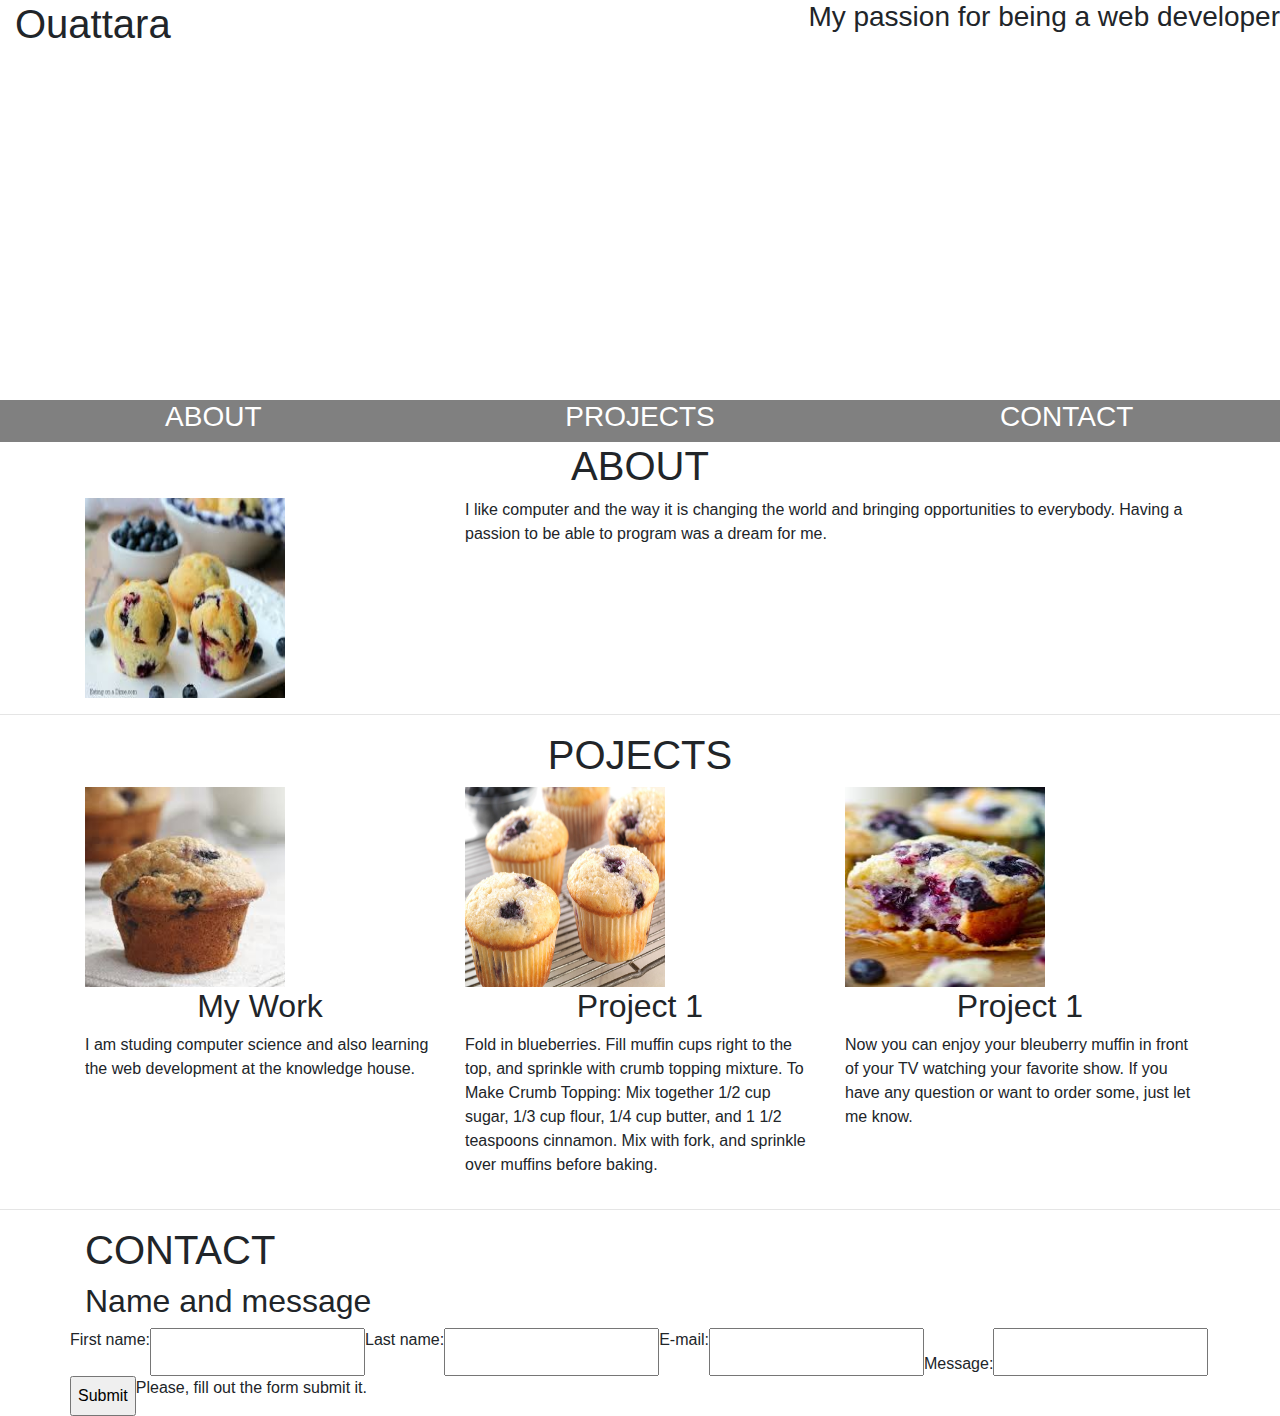
==== index.html @ 83369b81 "first commit" ====
<!DOCTYPE html>
<html>
	<head>
		<title>Marthe's Portfolio</title>
		<meta name="viewport" content="widht=device-width, 
		initial-scale=1. shrink-to-fit=no"/>
		<link rel="stylesheet" href="https://maxcdn.bootstrapcdn.com/bootstrap/4.0.0/css/bootstrap.min.css" integrity="sha384-Gn5384xqQ1aoWXA+058RXPxPg6fy4IWvTNh0E263XmFcJlSAwiGgFAW/dAiS6JXm" crossorigin="anonymous">

		
		<link rel="stylesheet" type="text/css" href="styles.css">
	</head>
	<body>

		<header class="container-fluid">
			<div class="row">
				<div class="col-4">
					<h1>Ouattara</h1>
				</div>
				<div class="clo-4 ml-auto">
					<h3>My passion for being a web developer</h3>
				</div>
			</div>
		</header>

		<nav class="container-fluid">
			<div class="row text-center">
				<div class="col">
					<a href="#about"><h3>ABOUT</h3></a>
				</div>
				<div class="col">
					<a href="#projects"><h3>PROJECTS</h3></a></div>
					<div class="col">
						<a href="#contact"><h3>CONTACT</h3></a>
					</div>
				</div>
			</nav>

			<section id="about" class="container">
				<div class="row text-center">
					<div class="col">
						<h1>ABOUT</h1>
						
					</div>
				</div>
				<div class="row">
					<div class="col-4">
						<img src="images/about.jpeg">
					</div>
				<div class="col">
					<p>I like computer and the way it is changing the world and bringing opportunities to everybody. Having a passion to be able to program was a dream for me.</p>
				</div>
			</div>
			</section>

			<hr>

			<section id="projects" class="container">
				<div class="row text-center">
					<div class="col ">
					<h1>POJECTS</h1>
				</div>
			</div>
			<div class="row">
				<div class="col-4">
				<img src="images/p1.jpeg">	
				<h2 class="text-center">My Work</h2>
					<p>I am studing computer science and also learning the web development at the knowledge house.</p>
				</div>
				<div class="col-4">
					<img src="images/p3.jpg">
					<h2 class="text-center">Project 1</h2>
						<p>Fold in blueberries. Fill muffin cups right to the top, and sprinkle with crumb topping mixture. To Make Crumb Topping: Mix together 1/2 cup sugar, 1/3 cup flour, 1/4 cup butter, and 1 1/2 teaspoons cinnamon. Mix with fork, and sprinkle over muffins before baking.</p>
				</div>
				<div class="col-4">
					<img src="images/p2.jpeg">
					<h2 class="text-center">Project 1</h2>
						<p>Now you can enjoy your bleuberry muffin in front of your TV watching your favorite show. If you have any question or want to order some, just let me know.</p>
				</div>
			</div>
			</section>

			<hr>

			<section id="contact" class="container">
				<div class="row">
					<div class="col">
						<h1>CONTACT</h1>
					</div>
				</div>
				<h2>Name and message</h2>

				
					
				<div class="row text-center">
					First name:<input type="text" name="fname">
					Last name:<input type="text" name="lname">
					E-mail:<input type="email" name="email">
					<br>
					Message:<input type="text-center" name="message">

					<input type="submit" name="submit">
					<p>Please, fill out the form submit it.</p>
				</div>
			</section>

				
			



	</body>
</html>
---- styles.css ----
header{
	background-image: url(images/Header.png);
	background-repeat: no-repeat;
	background-size: cover;
	background-position: center;
	height: 400px;
	width: 100px;
}

nav{
	background-color: gray;

}
nav .row .col:hover{
background-color: #ff6d7e;
}

img{
	width: 200px;
	height: 200px;
}

a{
	color: white;
}

a:hover{
	color: lightgray;
}
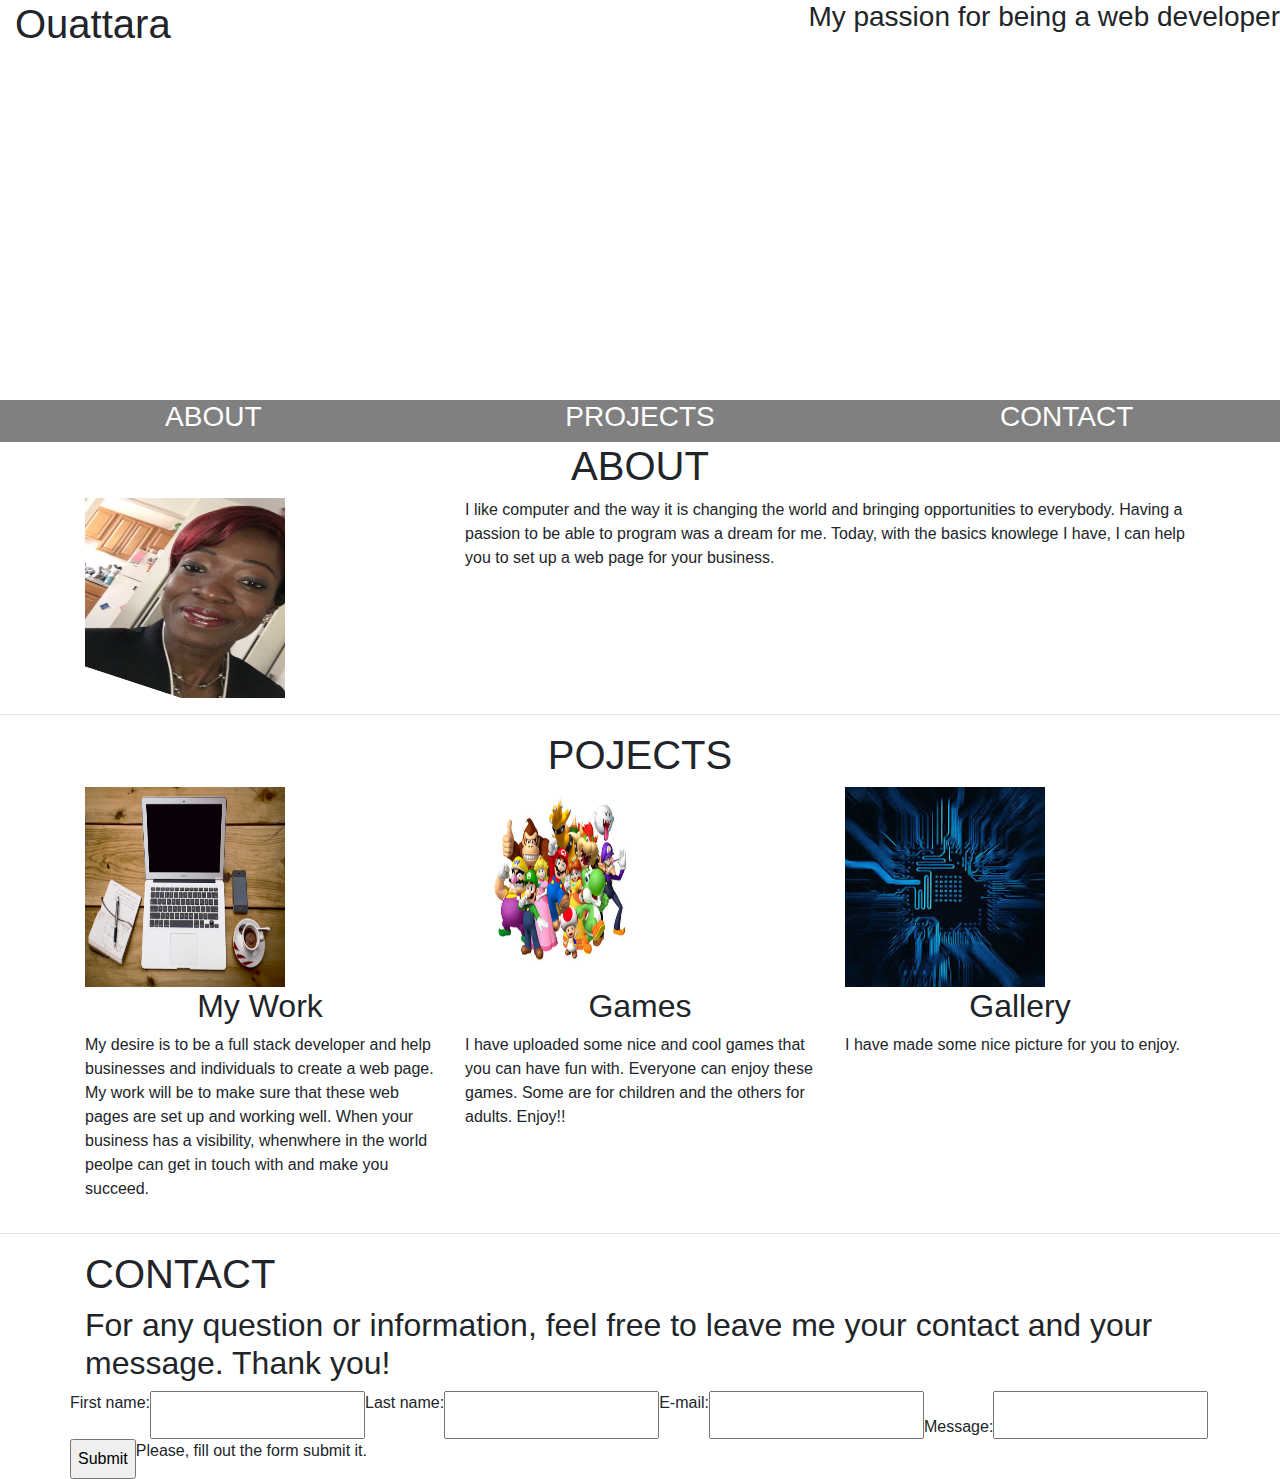
==== commit af5bd383: "first commit" ====
--- a/index.html
+++ b/index.html
@@ -44,10 +44,10 @@
 				</div>
 				<div class="row">
 					<div class="col-4">
-						<img src="images/about.jpeg">
+						<img src="images/about.jpg">
 					</div>
 				<div class="col">
-					<p>I like computer and the way it is changing the world and bringing opportunities to everybody. Having a passion to be able to program was a dream for me.</p>
+					<p>I like computer and the way it is changing the world and bringing opportunities to everybody. Having a passion to be able to program was a dream for me. Today, with the basics knowlege I have, I can help you to set up a web page for your business.</p>
 				</div>
 			</div>
 			</section>
@@ -62,19 +62,20 @@
 			</div>
 			<div class="row">
 				<div class="col-4">
-				<img src="images/p1.jpeg">	
+				<img src="images/p2.jpg">	
 				<h2 class="text-center">My Work</h2>
-					<p>I am studing computer science and also learning the web development at the knowledge house.</p>
+					<p>My desire is to be a full stack developer and help businesses and individuals to create a web page. My work will be to make sure that these web pages are set up and working well. When your business has a visibility, whenwhere in the world peolpe can get in touch with and make you succeed.</p>
 				</div>
 				<div class="col-4">
-					<img src="images/p3.jpg">
-					<h2 class="text-center">Project 1</h2>
-						<p>Fold in blueberries. Fill muffin cups right to the top, and sprinkle with crumb topping mixture. To Make Crumb Topping: Mix together 1/2 cup sugar, 1/3 cup flour, 1/4 cup butter, and 1 1/2 teaspoons cinnamon. Mix with fork, and sprinkle over muffins before baking.</p>
+					<img src="images/pe3.jpg">
+					<h2 class="text-center">Games</h2>
+						<p>I have uploaded some nice and cool games that you can have fun with. Everyone can enjoy these games. Some are for children and the others for adults. Enjoy!!</p>
 				</div>
 				<div class="col-4">
-					<img src="images/p2.jpeg">
-					<h2 class="text-center">Project 1</h2>
-						<p>Now you can enjoy your bleuberry muffin in front of your TV watching your favorite show. If you have any question or want to order some, just let me know.</p>
+					<img src="images/G1.jpeg">
+			
+					<h2 class="text-center">Gallery</h2>
+						<p>I have made some nice picture for you to enjoy.</p>
 				</div>
 			</div>
 			</section>
@@ -87,7 +88,7 @@
 						<h1>CONTACT</h1>
 					</div>
 				</div>
-				<h2>Name and message</h2>
+				<h2>For any question or information, feel free to leave me your contact and your message. Thank you!</h2>
 
 				
 					
